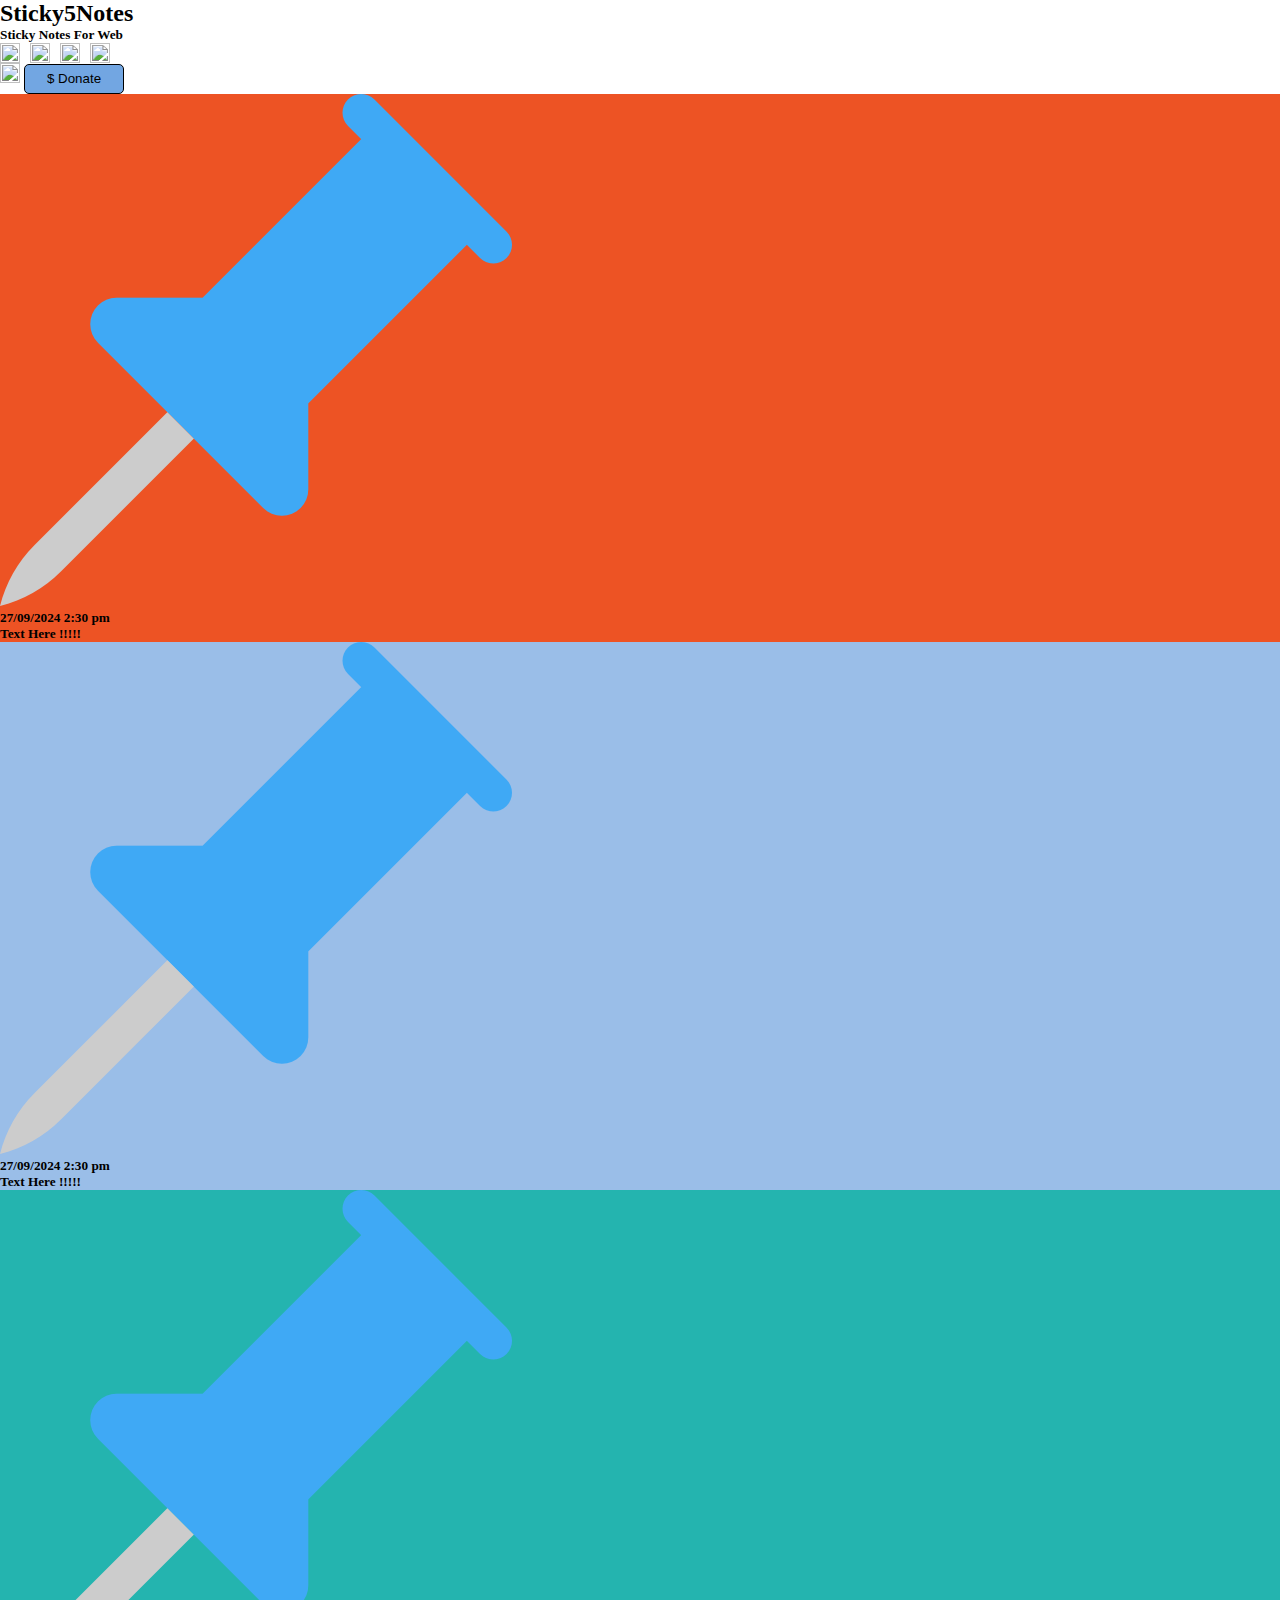
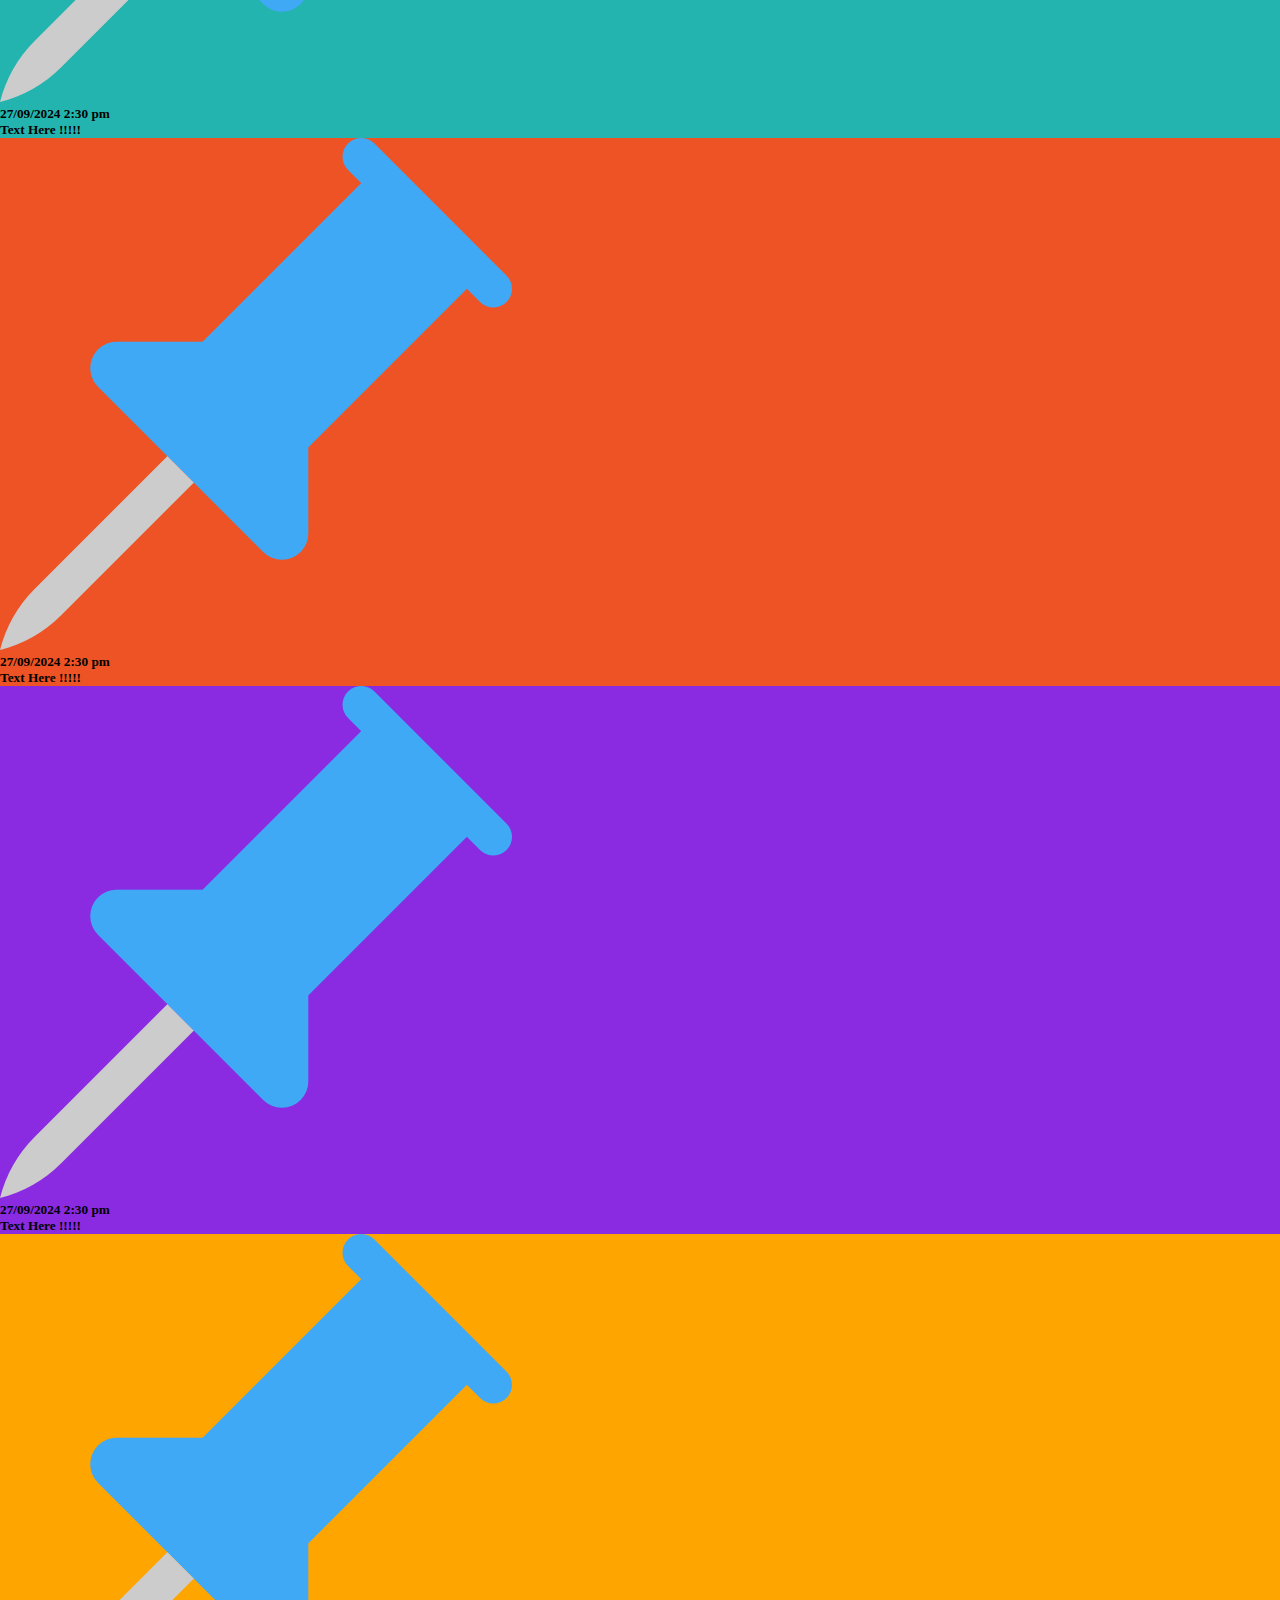
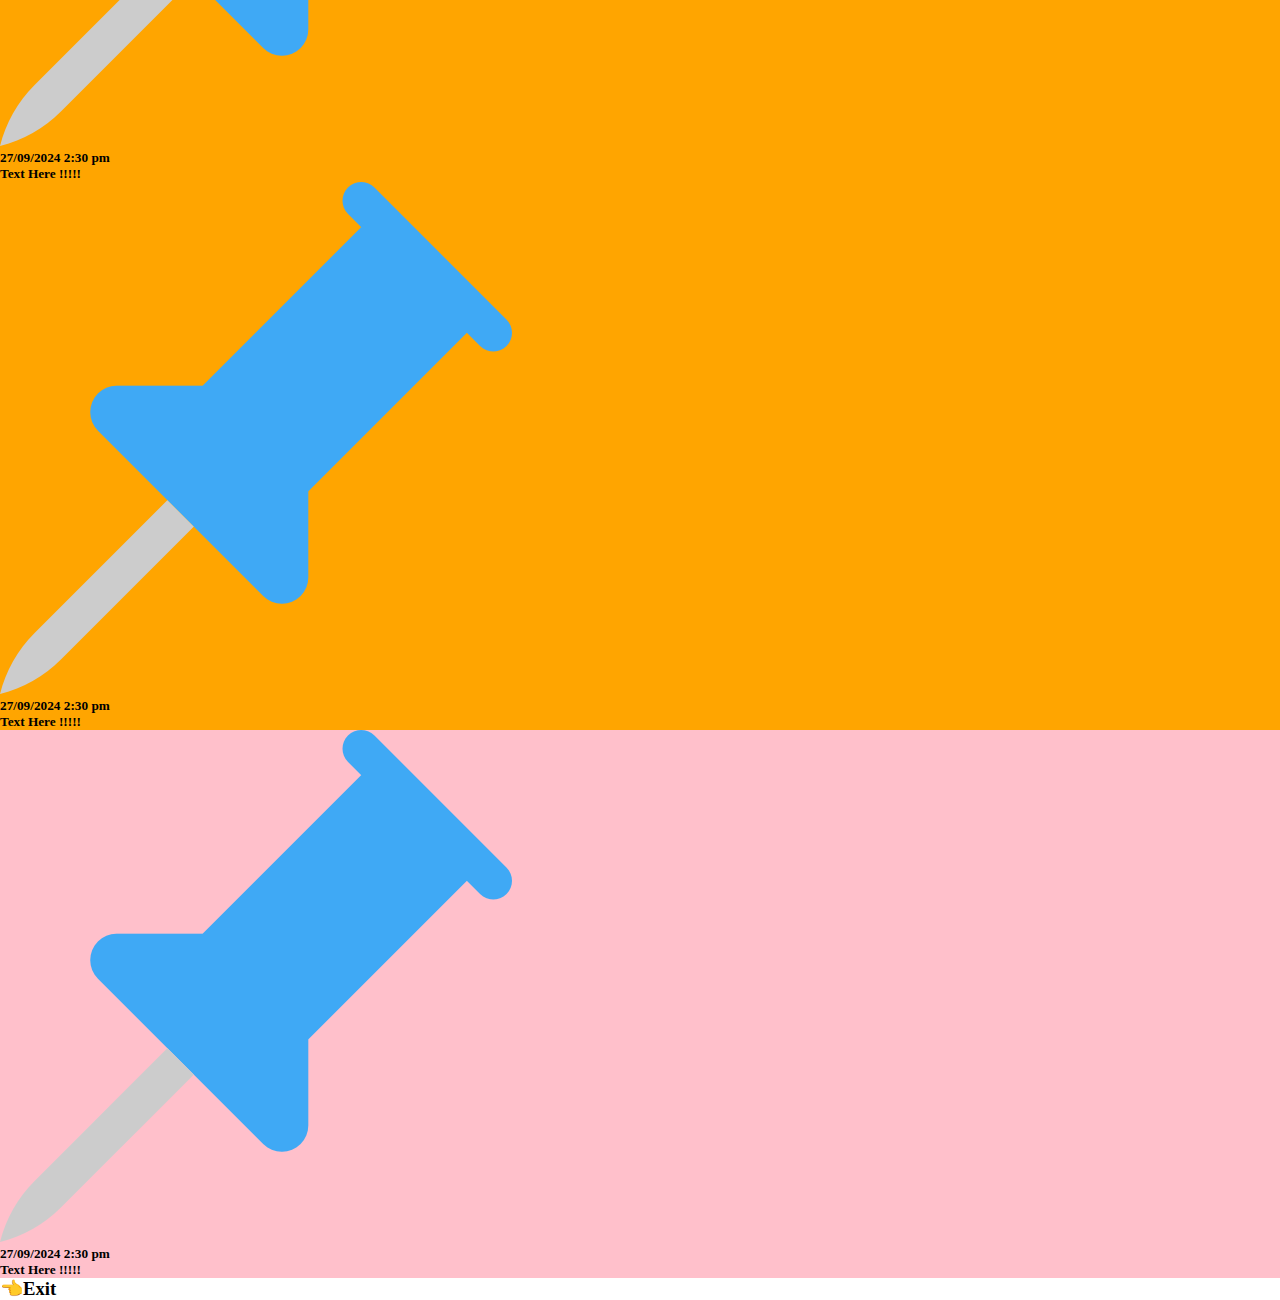
==== Assignment 2/Question2.3.html @ 74349ed8 "Assignment 2 Uploaded.." ====
<!-- Name - Harsh Dixit
Roll no - 86691
KD1-86691-HARSH -->
<html lang="en">
<head>
    <meta charset="UTF-8">
    <meta name="viewport" content="width=device-width, initial-scale=1.0">
    <link rel="stylesheet" href="Q_3.css"/>
    <title>Document</title>
    <style>
        *{
            padding: 0%;
            margin: 0;
        }
    </style>
</head>
<body>
   <div class="main">
    <div class="header">
        <div class="left-header">
            <div class="left-header-left">
                <h2>
                    Sticky5Notes
                </h2>
                <h5>
                    Sticky Notes For Web
                </h5>
            </div>

            <div style="display: flex; gap: 10px;">
                <img height="20px" src="https://cdn-icons-png.freepik.com/512/5610/5610944.png" alt="">
                <img height="20px" src="https://cdn-icons-png.freepik.com/512/7699/7699001.png" alt="">
                <img height="20px" src="https://encrypted-tbn0.gstatic.com/images?q=tbn:ANd9GcR7AybZFlvEgTnSudH1t9qPYrUMAT0o4upfrA&s" alt="">
                <img height="20px" src="https://encrypted-tbn0.gstatic.com/images?q=tbn:ANd9GcR7AybZFlvEgTnSudH1t9qPYrUMAT0o4upfrA&s" alt="">
            </div>
         
        </div>

        <div class="right-header">
            <img height="20px" src="https://cdn-icons-png.freepik.com/512/6839/6839400.png?ga=GA1.1.1174164178.1727345396" alt="">
            <button style="width: 100px; height: 30px; border-radius: 5px; background-color: #72a6e2; border: 1px solid black; cursor: pointer;">$ Donate</button>
        </div>
    </div>

    <div class="cards_main">
        <div class="cards">
            <div class="card" style="background-color: rgb(237, 83, 36);">
                <img class="pin" src="push-pin.png" alt="">
                <img class="cross" src="https://cdn-icons-png.freepik.com/512/14875/14875490.png?ga=GA1.1.1174164178.1727345396" alt="">

                    <h5>27/09/2024 2:30 pm</h5>
                <h5>Text Here !!!!!</h5> 
            </div>

            <div class="card" style="background-color:  #9abee8;">
                <img class="pin" src="push-pin.png" alt="">
                <img class="cross" src="https://cdn-icons-png.freepik.com/512/14875/14875490.png?ga=GA1.1.1174164178.1727345396" alt="">

                    <h5>27/09/2024 2:30 pm</h5>
                <h5>Text Here !!!!!</h5>
            </div>

            <div class="card" style="background-color: rgb(36, 180, 175);">
                <img class="pin" src="push-pin.png" alt="">
                <img class="cross" src="https://cdn-icons-png.freepik.com/512/14875/14875490.png?ga=GA1.1.1174164178.1727345396" alt="">

                    <h5>27/09/2024 2:30 pm</h5>
                <h5>Text Here !!!!!</h5>
            </div>

            <div class="card" style="background-color: rgb(237, 83, 36);">
                <img class="pin" src="push-pin.png" alt="">
                <img class="cross" src="https://cdn-icons-png.freepik.com/512/14875/14875490.png?ga=GA1.1.1174164178.1727345396" alt="">

                    <h5>27/09/2024 2:30 pm</h5>
                <h5>Text Here !!!!!</h5>
            </div>

            <div class="card" style="background-color: blueviolet;">
                <img class="pin" src="push-pin.png" alt="">
                <img class="cross" src="https://cdn-icons-png.freepik.com/512/14875/14875490.png?ga=GA1.1.1174164178.1727345396" alt="">

                    <h5>27/09/2024 2:30 pm</h5>
                <h5>Text Here !!!!!</h5>
            </div>

            <div class="card" style="background-color: orange;">
                <img class="pin" src="push-pin.png" alt="">
                <img class="cross" src="https://cdn-icons-png.freepik.com/512/14875/14875490.png?ga=GA1.1.1174164178.1727345396" alt="">

                    <h5>27/09/2024 2:30 pm</h5>
                <h5>Text Here !!!!!</h5>
            </div>

            <div class="card" style="background-color:orange;">
                <img class="pin" src="push-pin.png" alt="">
                <img class="cross" src="https://cdn-icons-png.freepik.com/512/14875/14875490.png?ga=GA1.1.1174164178.1727345396" alt="">

                    <h5>27/09/2024 2:30 pm</h5>
                <h5>Text Here !!!!!</h5>
            </div>

            <div class="card" style="background-color: pink;">
                <img class="pin" src="push-pin.png" alt="">
                <img class="cross" src="https://cdn-icons-png.freepik.com/512/14875/14875490.png?ga=GA1.1.1174164178.1727345396" alt="">

                    <h5>27/09/2024 2:30 pm</h5>
                <h5>Text Here !!!!!</h5>
            </div>
        </div>
    </div>


      <div class="footer">
        <b><h3 class="footer-text">👈Exit</h3></b>
      </div>

   </div>
</body>
</html>
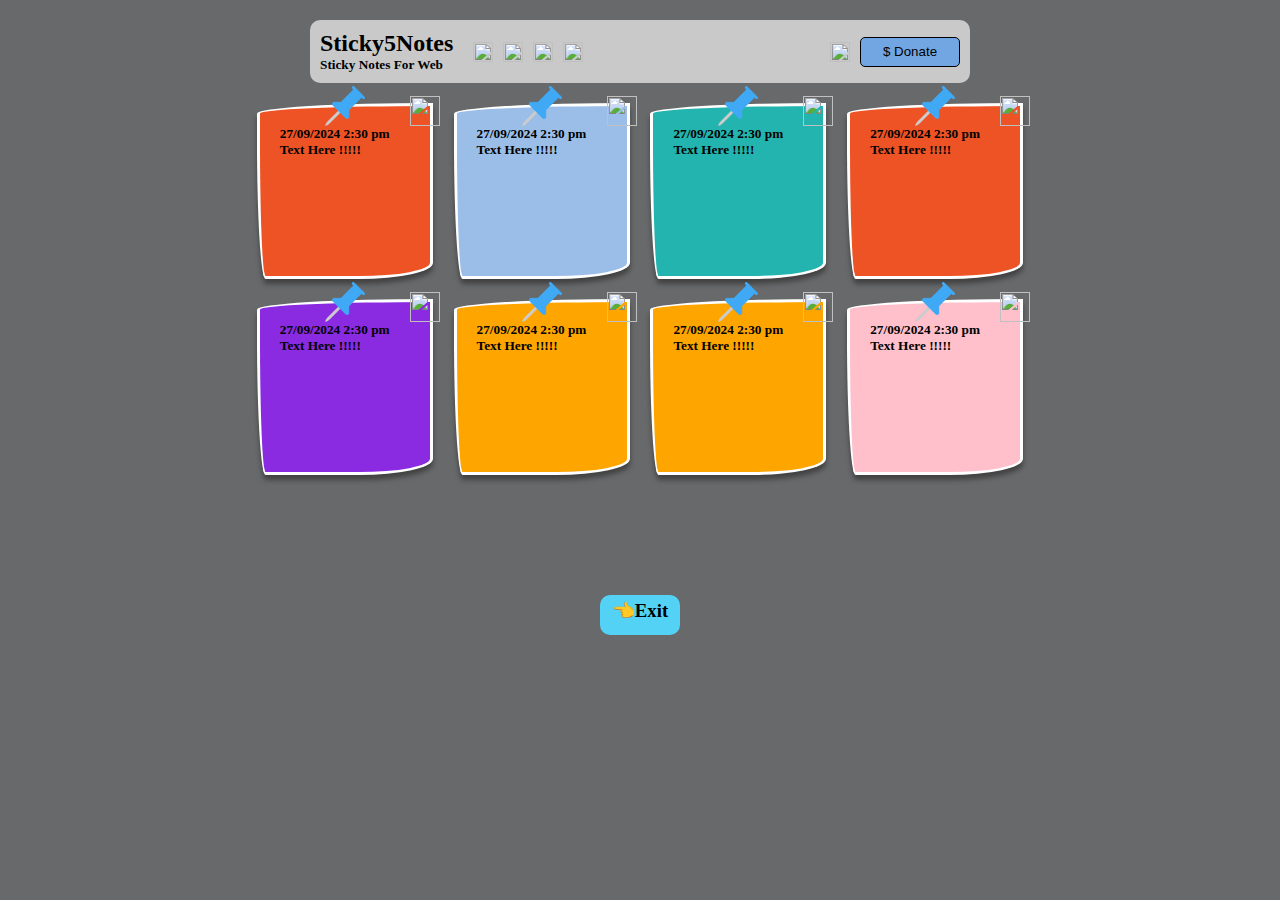
==== commit b0260427: "Assignment 2 Updated and Uploaded.." ====
--- a/Assignment 2/Question2.3.html
+++ b/Assignment 2/Question2.3.html
@@ -5,7 +5,7 @@
 <head>
     <meta charset="UTF-8">
     <meta name="viewport" content="width=device-width, initial-scale=1.0">
-    <link rel="stylesheet" href="Q_3.css"/>
+    <link rel="stylesheet" href="Question2.3.css"/>
     <title>Document</title>
     <style>
         *{
@@ -117,4 +117,4 @@
 
    </div>
 </body>
-</html>+</html>
--- a/Assignment 2/Question2.3.css
+++ b/Assignment 2/Question2.3.css
@@ -0,0 +1,107 @@
+/* Name - Harsh Dixit
+Roll no - 86691
+KD1-86691-HARSH  */
+body{
+    background-color: rgb(103, 105, 107);
+}
+
+.main{
+    display: flex;
+        flex-direction: column;
+        align-items: center;
+        justify-content: center;
+}
+
+.header{
+        display: flex;
+        align-items: center;
+        justify-content: space-between;
+        width: 50%;
+        background-color: rgb(201, 201, 201);
+        padding: 10px;
+        margin: 20px;
+        border-radius: 10px;
+}
+
+.left-header{
+    display: flex;
+    align-items: center;
+    gap: 20px;
+    
+}
+
+.left-header-left{
+    justify-content: center;
+   
+}
+
+.right-header{
+    display: flex;
+    align-items: center;
+    justify-content: center;
+    gap: 10px;
+}
+
+.cards_main{
+    display: flex; 
+    flex-direction: column; 
+    gap:20px; 
+    align-items: center; 
+    justify-content: center;
+}
+
+.cards{
+    width: 60%;
+    gap:20px;
+    display: flex;
+    align-items: center;
+    justify-content: space-evenly;
+    flex-flow: row wrap;
+}
+
+.card{
+    border: 3px solid #fff;
+    border-top-left-radius: 250px 15px;
+    border-bottom-left-radius: 12px 195px;
+    border-bottom-right-radius: 105px 23px;
+    position: relative;
+    height: 130px;
+    width: 130px;
+    padding: 20px;
+    display: flex;
+    flex-direction: column;
+    align-items: start;
+    justify-content: start;
+    box-shadow: 0px 5px 5px rgb(67, 66, 66);
+    /* rotate: -2deg; */
+   
+}
+
+.cross{
+    position: absolute;
+    top:-10px;
+    right: -10px;
+    height: 30px;
+}
+.pin{
+    position: absolute;
+    top:-20px;
+    right: 50%;
+    transform:translate(50%);
+    height: 40px;
+}
+
+.footer{
+    justify-content: center;
+    border: tomato;
+    width: 70px;
+    height: 30px;
+    background-color: rgb(84, 210, 245);
+    font-weight: 500;
+    border-radius: 10px;
+    padding: 5px;
+    margin-top: 120px;
+}
+.footer-text{
+    text-align: center;
+}